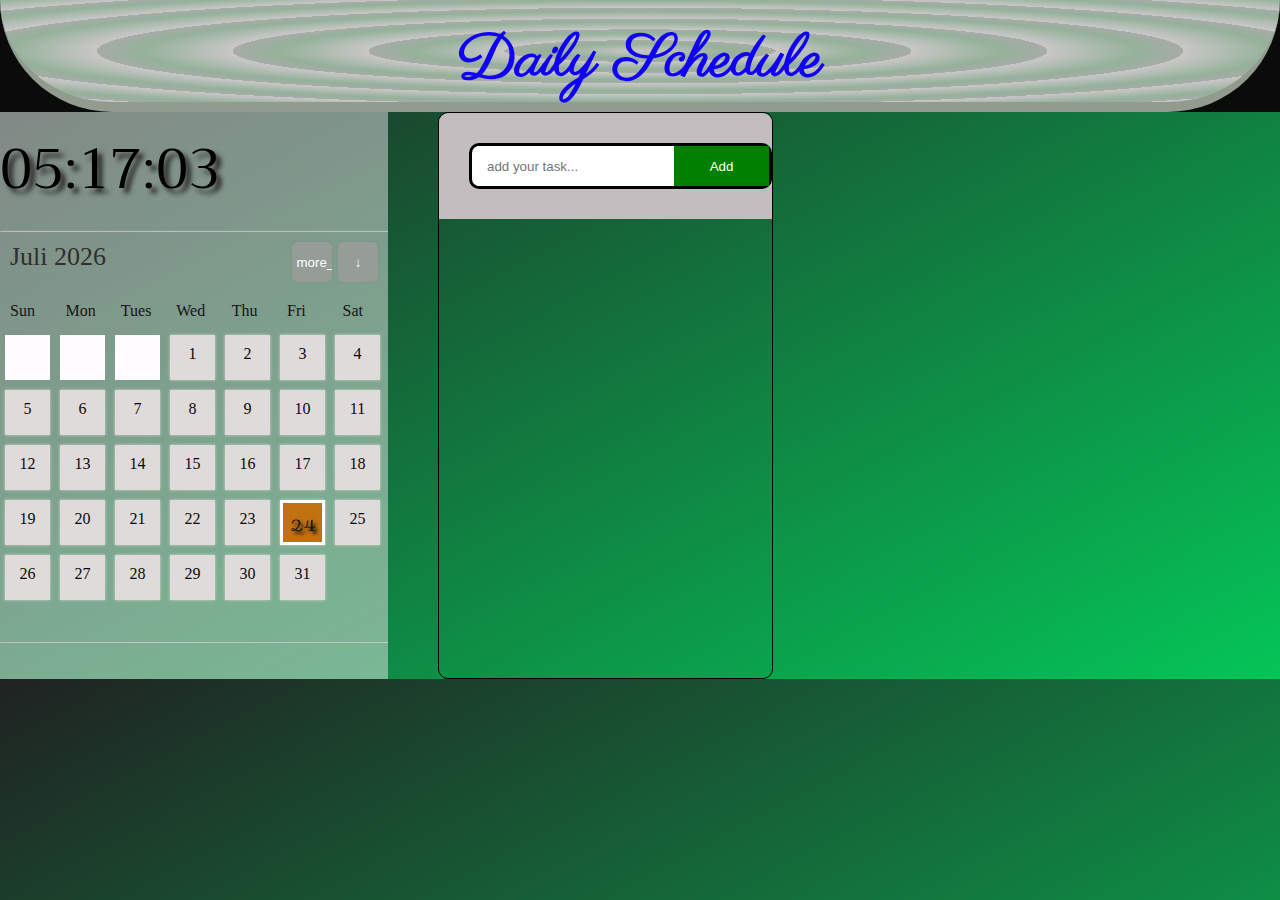
==== index.html @ 2d143c98 "Rename cal.html to index.html" ====
<!DOCTYPE html>


<html lang="en">

<head>
    <meta charset="UTF-8">
    <meta http-equiv="X-UA-Compatible" content="IE=edge">
    <meta name="viewport" content="width=device-width, initial-scale=1.0">
    <link rel="stylesheet" href="https://fonts.googleapis.com/css?family=Sofia&effect=fire">
    <link rel="stylesheet" href="https://fonts.googleapis.com/css?family=Audiowide|Sofia|Trirong">

    <link rel="stylesheet" href="https://fonts.googleapis.com/css?family=Sofia&effect=neon|outline|emboss|shadow-multiple">
    <link href="https://fonts.googleapis.com/css2?family=Parisienne&family=Titillium+Web:ital,wght@1,700&display=swap" rel="stylesheet">
    <title>Document</title>

    <link rel="stylesheet" href="styles.css">

</head>


<body>
    <div class="nav">
        <nav>
            <h1 class="font-effect-fire"> Daily Schedule </h1>
        </nav>
    </div>
    <div class="box2">
        <div class="box4">
            <div id="clock">
                <!-- 08:12:01 -->

            </div>
            <br>
            <br>
            <hr>

            <div id="container">

                <div id="head">
                    <div id="mnthyr"></div>
                    <div>
                        <button id="bkbtn" class="material-icons-outlined">
                            
                            more_vert</button>
                        <button id="nxtbtn">&downarrow;</button>
                    </div>
                </div>
                <div class="styl">
                    <div id="weekdays">
                        <div>Sun</div>
                        <div>Mon</div>
                        <div>Tues</div>
                        <div>Wed</div>
                        <div>Thu</div>
                        <div>Fri</div>
                        <div>Sat</div>
                    </div>

                    <div id="calendar"></div>
                </div>
                <br>
                <br>
                <hr>
                <br>
                <br>
            </div>

        </div>





        <div class="box1">
            <div class="box3">
                <div class="IN1" id="Add">
                    <input type="text" id="in1" placeholder="add your task..." />
                    <div class="b1">
                        <button onclick="Adding()" class="btn">Add</button>
                    </div>
                </div>
            </div>

            <!-- <input type="date" name="date" placeholder="set a time" id="">
    <input type="datetime" id="time">
    <input type="time" name="" id=""> -->
            <ul id="UL1">
                <!-- <li>
                    i will try more best
                    <!-- if refresh without click on delete btn all will save -->

                <!-- </li>
                <li>
                    js weak f9
                    <!-- if click on dlt btn then refresh ten all will dlt and time also changing , i m weak in js -->
                <!-- </li> -->

            </ul>
        </div>

    </div>

    </body>
     <script src="index.js"></script>

</html>
---- styles.css ----
body {
            margin: 0%;
            /* overflow: wrap; */
            /* height: 100%; */
        }
        /* @import url('https://fonts.googleapis.com/css2?family=Parisienne&family=Titillium+Web:ital,wght@1,700&display=swap'); */
        
        h1 {
            font-size: 60px;
            font-family: cursive;
            padding-top: 20px;
            text-align: center;
            /* font-family: "Sofia", sans-serif; */
            font-family: 'Parisienne', cursive;
            /* font-family: 'Titillium Web', sans-serif; */
            color: rgb(16, 0, 247);
            /* font-size: 30px; */
            /* width: 200px; */
            /* display: flex; */
            /* justify-self: center; */
            /* align-items: center; */
        }
        /* .b1,
        input {
            display: inline;
        } */
        /* .btn1 {
            padding-left: 50px;
        } */
        
        .close {
            float: right;
            font-size: 30px;
        }
        /* .b1 {
            float: right;
            font-size: 50px;
            background-size: 50px;
        } */
        
        nav {
            border-bottom: 10px solid rgb(145, 156, 143);
            border-bottom-left-radius: 200px;
            border-bottom-right-radius: 200px;
            /* height: 150px; */
            /* width: 300%; */
            margin: 0;
            background-color: #25dd2e;
            background: radial-gradient(rgb(255, 0, 179), rgb(5, 204, 21), rgb(0, 128, 38));
            background: repeating-radial-gradient(rgb(201, 199, 199), rgb(148, 177, 154) 10%, rgb(167, 172, 167) 15%);
        }
        
        .nav {
            background-color: rgb(12, 11, 12);
        }
        
        @media screen and ( min-width: 0px) and ( max-width: 388px) {
            nav,
            .nav {
                /* font-size: 40px;
                 */
                /* display: flex; */
                width: 388px;
            }
        }
        /*   h2 {
            padding: 10px 10px 1px 10px;
            font-family: monospace;
            font-size: 30px;
        }
        
        .aa1 {
            font-family: serif;
            font-size: 50px;
            font-weight: bold;
            /* cursor: pointer; */
        /* } */
        
        button:hover {
            color: fuchsia;
            background-color: chartreuse;
        }
        
        .close:hover {
            background-color: black;
            border: 2px solid white;
        }
        
        li {
            word-wrap: break-word;
            word-break: break-word;
            background-color: rgb(197, 207, 173);
            /* width: 700px; */
            left: 10px;
            /* font-size: 50px; */
            /* background-size: 50px; */
            /* list-style: -moz-repeating-linear-gradient(); */
            /* list-style: -moz-repeating-linear-gradien(); */
            border-radius: 10px;
            /* border: 5px solid black; */
            /* height: 80px; */
            padding-left: 10px;
            /* padding-bottom: 10px; */
            padding-top: 10px;
            /* padding-right: 5px; */
            /* margin-left: 1%; */
        }
        /* .textAdd {
            right: 1;
        } */
        
        span {
            background-color: deeppink;
            color: white;
            border: 2px solid violet;
            border-radius: 10px;
            /* height: 40px; */
            /* float: right; */
            box-shadow: 10px;
            /* width: 120px; */
            box-sizing: border-box;
            font-size: 30px;
            padding-left: 10px;
            cursor: pointer;
            padding-right: 10px;
        }
        /* .b1 {
            font-size: auto;
            /* padding-bottom: 20px;
            padding-top: 20px; */
        /* .clstyle {
            border: 5px solid rgb(223, 79, 22);
            background-color: black;
            box-shadow: rgb(236, 217, 217);
            width: 200px;
            border-radius: 10px;
        } */
        
        #clock {
            font-size: 55px;
            color: rgb(14, 235, 14);
        }
        
        ul {
            margin: 0;
            padding: 0;
            transition: 0.3s;
        }
        
        .IN1 {
            padding-left: 5px;
            /* padding: 20px; */
            border-radius: 10px;
        }
        
        .IN1 {
            display: flex;
            flex-direction: row;
            border: 3px solid black;
            /* padding: 30px; */
            background-color: white;
        }
        
        input {
            flex-grow: 2;
            border: none;
            word-break: break-all;
            word-wrap: break-word;
            padding: 10px;
        }
        
        input:focus {
            outline: none;
        }
        
        button {
            /* border: 2px solid green; */
            background-color: green;
            color: white;
            width: 95px;
            border: none;
            height: 40px;
            cursor: pointer;
        }
        
        ul {
            display: flex;
            flex-direction: column;
            /* column-gap: 100px; */
            row-gap: 20px;
            /* border: 1px solid black; */
            padding: 20px;
        }
        
        li {
            font-size: 30px;
            display: flow;
            flex-grow: 2;
            flex-direction: column;
            list-style-type: none;
            /* column-gap: 30px; */
            /* row-gap: 20px; */
            font-family: "Trirong", serif;
            border: 0px solid rgb(241, 227, 199);
        }
        
         :focus {
            outline: none;
        }
        
        li ::after {
            content: "\a";
            white-space: pre-line;
        }
        
        span {
            /* float: left; */
            /* border: 1px solid green;
            background-color: green; */
            color: white;
        }
        
        input,
        button {
            overflow: hidden;
        }
        
        #clock {
            box-sizing: border-box;
            /* border: 10px solid red; */
            display: inline-block;
            /* width: 40%; */
            height: 100px;
            text-align: center;
            /* font-family: cursive; */
            color: black;
            padding-top: 10px;
            /* background-color: black; */
            font-family: "Trirong", serif;
            /* font-size: 30px; */
            text-shadow: 5px 5px 5px #222121;
        }
        
        .box1 {
            /* display: fl; */
            overflow: hidden;
            float: right;
            border: 1px solid black;
            border-radius: 10px;
            /* border-right: 0; */
        }
        /* li,
        #dtime {
            display: flex;
            flex-direction: column;
        } */
        /* li,
        .close {
            display: flex;
            flex-direction: row;
        } */
        
        #dtime {
            display: inline-block;
            background-color: rgb(68, 58, 124);
            border-radius: 5px;
            /* width: 200px; */
            /* border: 1px solid lightgray;
            border-radius: 4px; */
            /* background-color: deeppink; */
            color: white;
            /* border: 2px solid violet; */
            /* border-radius: 10px; */
            /* height: 40px; */
            /* float: right; */
            font-family: "Trirong", serif;
            /* font-size: 30px; */
            text-shadow: 3px 3px 3px #ababab;
            /* box-shadow: 10px; */
            /* width: 120px; */
            box-sizing: border-box;
            font-size: 15px;
            padding-left: 10px;
            /* cursor: pointer; */
            padding-right: 10px;
            /* float: left; */
        }
        
        li:hover {
            background-color: rgb(226, 226, 225);
            cursor: pointer;
            border: 1px solid white;
        }
        
        .box2 {
            display: flex;
            flex-direction: row;
            column-gap: 50px;
        }
        
        @media screen and ( min-width: 0px) and ( max-width: 768px) {
            .box2 {
                display: flex;
                flex-direction: column;
                column-gap: 10px;
            }
        }
        
        @media screen and ( min-width: 320px) and ( max-width: 500px) {
            h1 {
                font-size: 40px;
            }
        }
        
        @media screen and ( min-width: 0px) and ( max-width: 320px) {
            h1 {
                font-size: 20px;
            }
        }
        
        .box3 {
            /* display: inline; */
            padding: 30px;
            padding-right: 0;
            background-color: rgb(196, 189, 191);
        }
        
        hr {
            opacity: 50%;
        }
        
        .box4 {
            /* display: flex; */
            /* flex-direction: column; */
            width: 388px;
            background: rgba(230, 228, 230, 0.5);
        }
        /* .daynm {
            display: flex;
            column-gap: 10px;
        } */
        
        @media screen and ( min-width: 0px) and ( max-width: 388px) {
            .box1 {
                /* font-size: 40px;
                 */
                /* display: flex; */
                width: 368px;
            }
        }
        
        #bkbtn,
        #nxtbtn {
            width: 40px;
            cursor: pointer;
            box-shadow: 0px 0px 2px gray;
            border: none;
            outline: none;
            padding: 5px;
            border-radius: 5px;
            color: white;
        }
        
        #head {
            padding: 10px;
            color: #302e2e;
            font-size: 26px;
            font-family: fantasy;
            display: flex;
            justify-content: space-between;
        }
        
        #head button {
            background-color: #969c96;
        }
        
        #container {
            width: 388px;
        }
        
        #weekdays {
            width: 100%;
            display: flex;
            color: #161515;
        }
        
        #weekdays div {
            width: 45px;
            padding: 10px;
        }
        
        #calendar {
            width: 100%;
            margin: auto;
            display: flex;
            flex-wrap: wrap;
        }
        
        .day {
            width: 45px;
            padding: 4px;
            height: 45px;
            cursor: pointer;
            color: rgb(10, 10, 10);
            box-sizing: border-box;
            background-color: rgb(223, 219, 219);
            margin: 5px;
            box-shadow: 0px 0px 3px #CBD4C2;
            display: flex;
            flex-direction: column;
            justify-content: space-between;
            text-align: center;
            padding-top: 10px;
        }
        
        .day:hover {
            /* background-color: #e8faed; */
            border: 2px solid white;
        }
        
        .day+#currentDay {
            background-color: #c56d08ef;
            border: 3px solid white;
            font-family: "Sofia", sans-serif;
            /* font-size: 30px; */
            text-shadow: 3px 3px 3px #161616;
        }
        
        .day+#currentDay:hover {
            border: 3px solid black;
        }
        /* .event {
            font-size: 10px;
            padding: 3px;
            background-color: #58bae4;
            color: white;
            border-radius: 5px;
            max-height: 55px;
            overflow: hidden;
        } */
        
        .padding {
            cursor: default !important;
            background-color: #FFFCFF !important;
            box-shadow: none !important;
        }
        
        * {
            margin: 0%;
        }
        
        body {
            /* background-color: rgba(41, 39, 41, 0.5);
            
             */
            background-image: linear-gradient(to bottom right, rgb(32, 34, 34), rgb(5, 197, 88));
        }
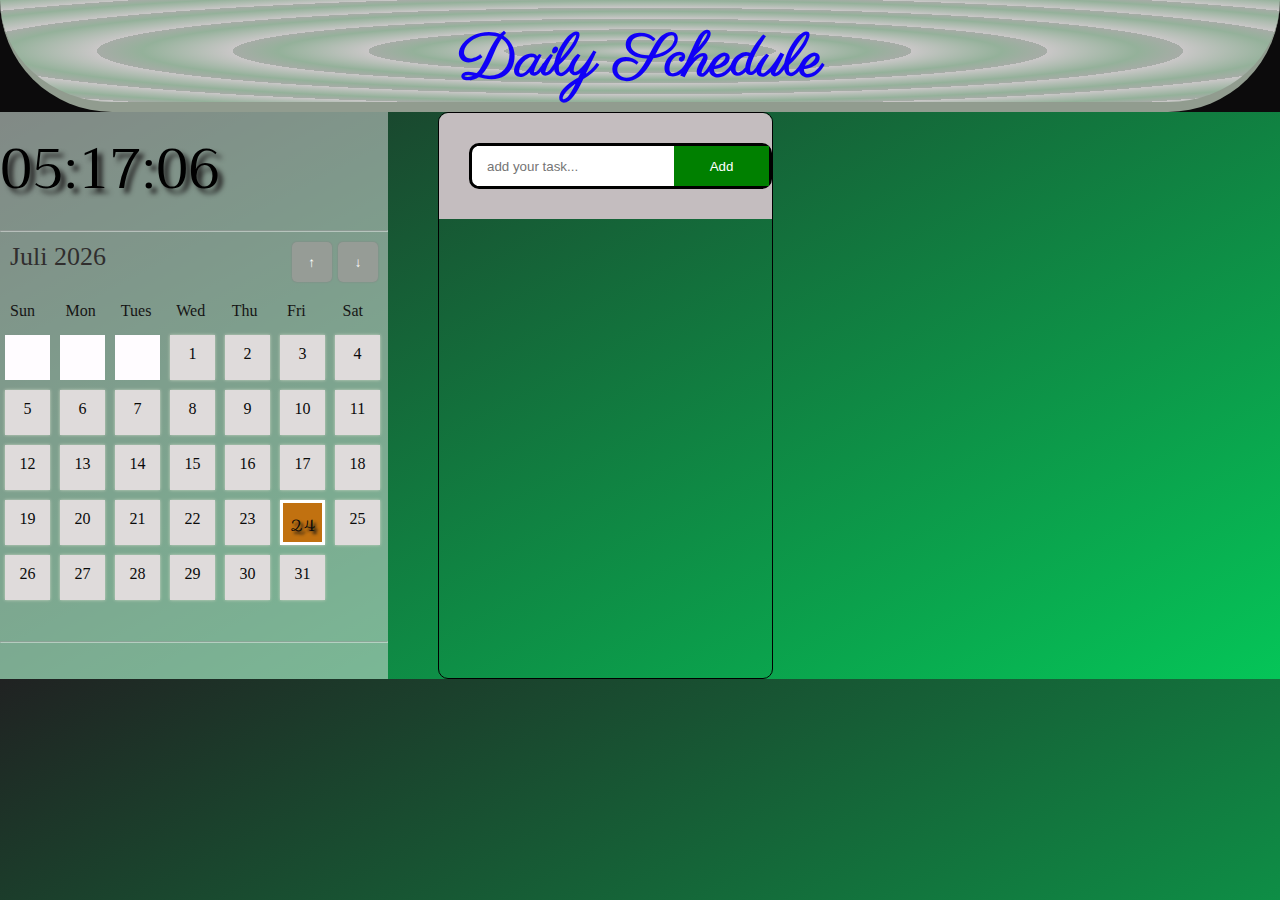
==== commit 1511aae5: "Update index.html" ====
--- a/index.html
+++ b/index.html
@@ -40,9 +40,7 @@
                 <div id="head">
                     <div id="mnthyr"></div>
                     <div>
-                        <button id="bkbtn" class="material-icons-outlined">
-                            
-                            more_vert</button>
+                        <button id="bkbtn">&uparrow;</button>
                         <button id="nxtbtn">&downarrow;</button>
                     </div>
                 </div>
